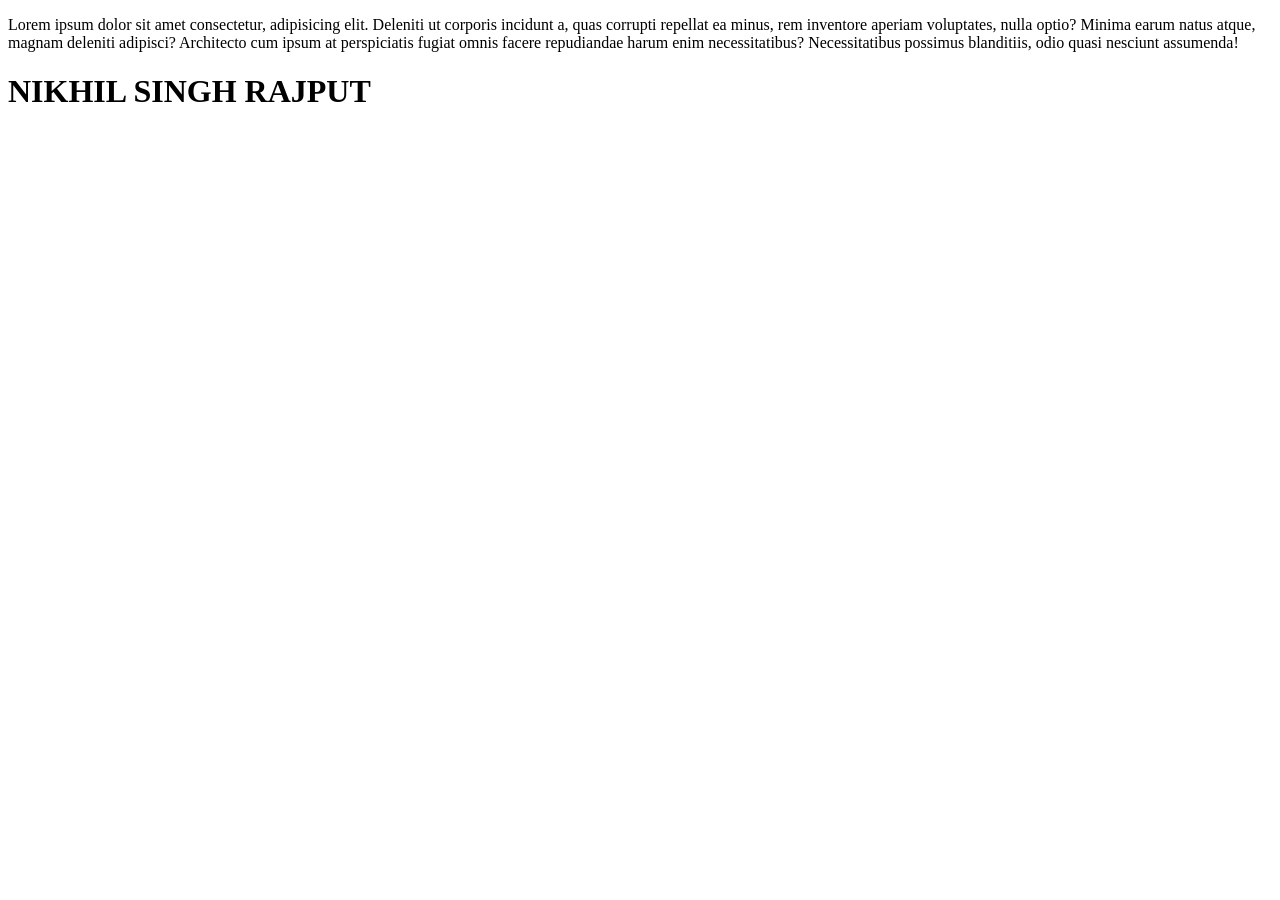
==== video 39/index.html @ 801d9cb1 "my first commit" ====
<!DOCTYPE html>
<html lang="en">
<head>
    <meta charset="UTF-8">
    <meta name="viewport" content="width=device-width, initial-scale=1.0">
    <title>Document</title>
</head>
<body>
    <p>Lorem ipsum dolor sit amet consectetur, adipisicing elit. Deleniti ut corporis incidunt a, quas corrupti repellat ea minus, rem inventore aperiam voluptates, nulla optio? Minima earum natus atque, magnam deleniti adipisci? Architecto cum ipsum at perspiciatis fugiat omnis facere repudiandae harum enim necessitatibus? Necessitatibus possimus blanditiis, odio quasi nesciunt assumenda!</p>
    <h1> NIKHIL SINGH RAJPUT</h1>
</body>
</html>
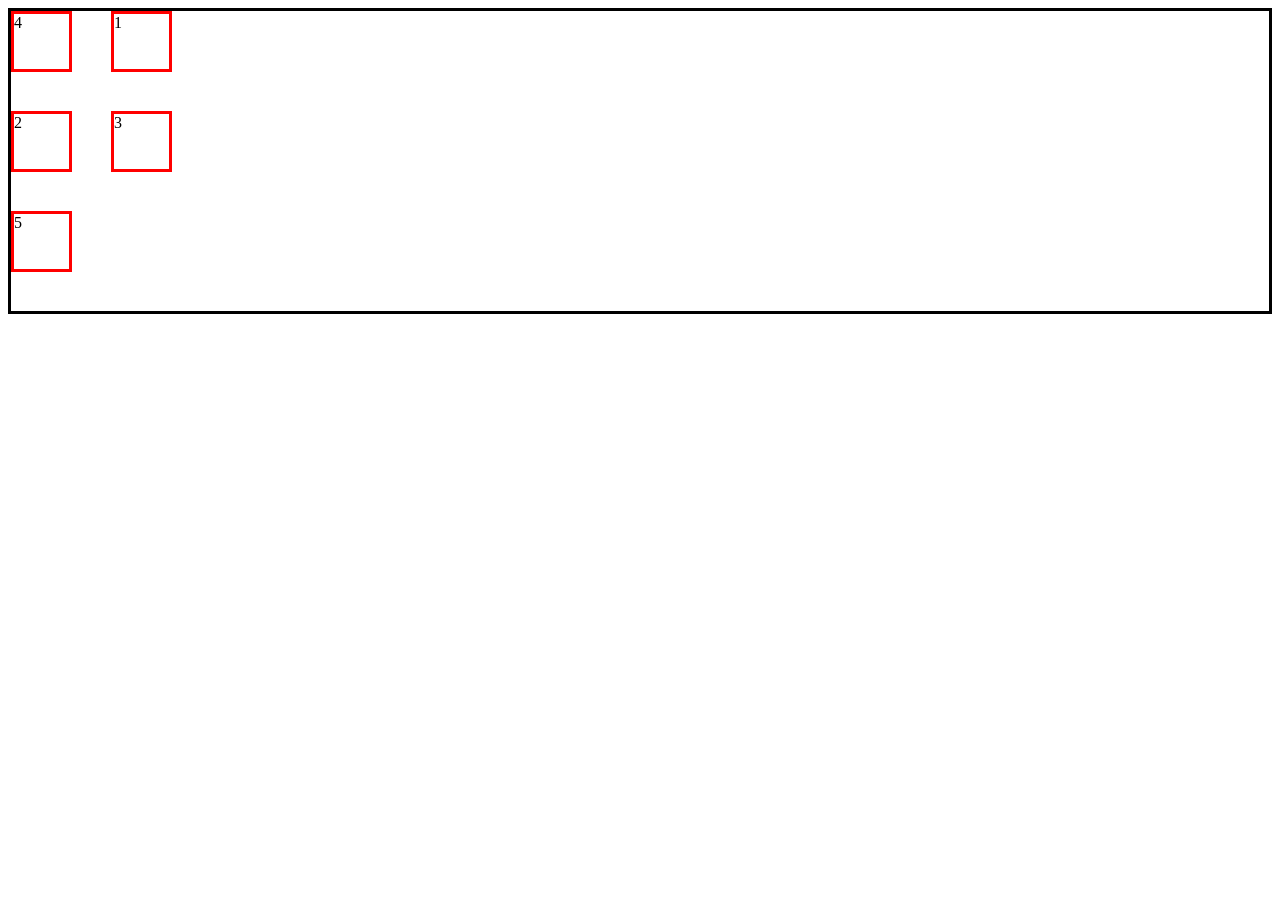
==== commit f091668c: "commited" ====
--- a/video 39/index.html
+++ b/video 39/index.html
@@ -4,9 +4,15 @@
     <meta charset="UTF-8">
     <meta name="viewport" content="width=device-width, initial-scale=1.0">
     <title>Document</title>
+    <link rel="stylesheet" href="style.css">
 </head>
 <body>
-    <p>Lorem ipsum dolor sit amet consectetur, adipisicing elit. Deleniti ut corporis incidunt a, quas corrupti repellat ea minus, rem inventore aperiam voluptates, nulla optio? Minima earum natus atque, magnam deleniti adipisci? Architecto cum ipsum at perspiciatis fugiat omnis facere repudiandae harum enim necessitatibus? Necessitatibus possimus blanditiis, odio quasi nesciunt assumenda!</p>
-    <h1> NIKHIL SINGH RAJPUT</h1>
+    <div class="container">
+        <div class="item">1</div>
+        <div class="item">2</div>
+        <div class="item">3</div>
+        <div class="item item-4">4</div>
+        <div class="item">5</div>
+    </div>
 </body>
 </html>
--- a/video 39/style.css
+++ b/video 39/style.css
@@ -0,0 +1,16 @@
+.container{
+border: 3px solid black;
+display: grid;
+grid-template-columns: 100px 200px;
+grid-template-rows: 100px 100px 100px;
+
+}
+.item{
+border: 3px solid red;
+height: 55px;
+width: 55px;
+}
+.item-4{
+    grid-column: 1/2;
+    grid-row: 1/2;
+}
